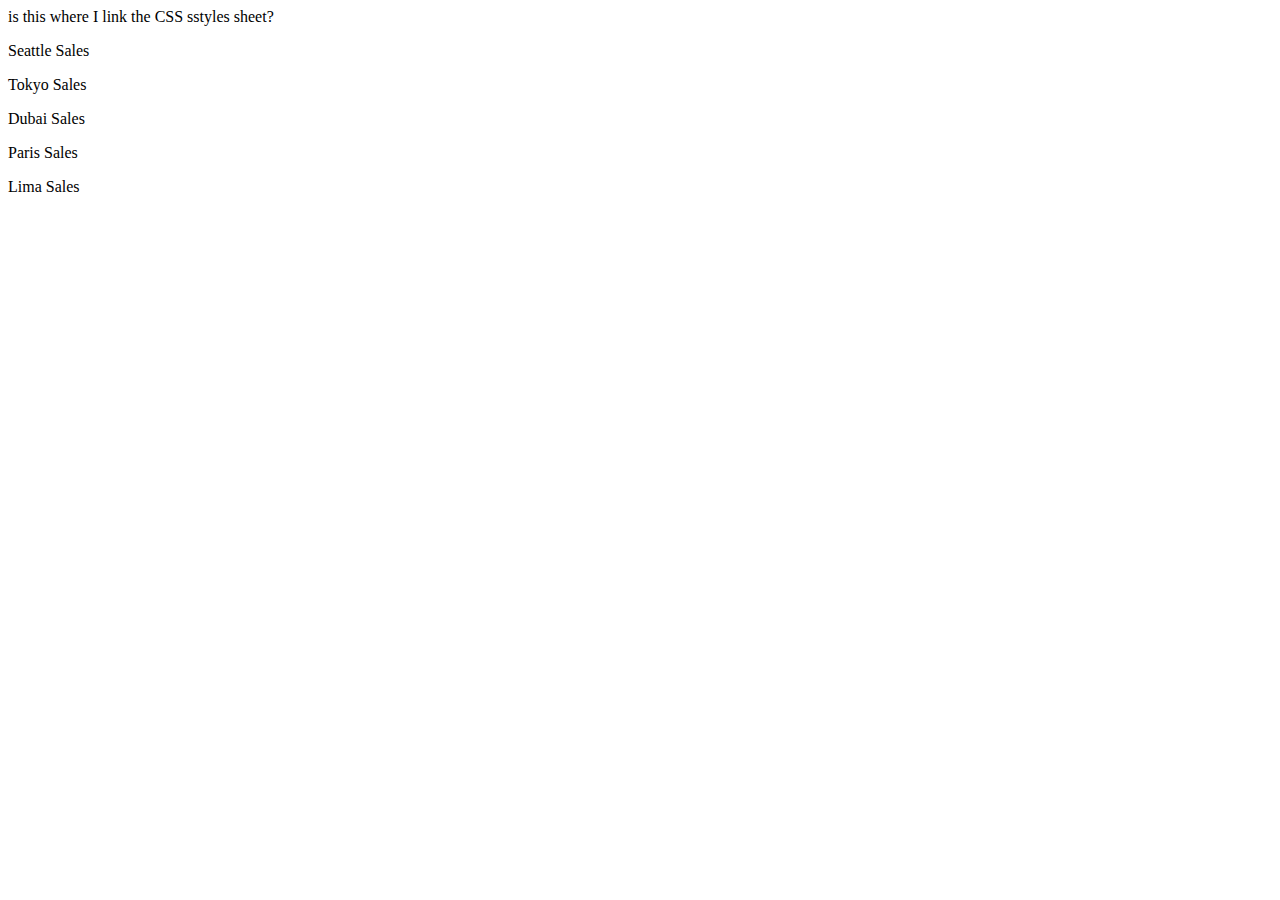
==== sales.html @ 0baf85d8 "class01 commit" ====
<!DOCTYPE html>

<head>
    <title>Sales Page</title>
    is this where I link the CSS sstyles sheet?
</head>

<body>
    <main>
        <div id="Seattle">
            <p> Seattle Sales
            <ul>

            </ul>
        </p>
    </div>
        <div id="Tokyo">
            <p> Tokyo Sales
            <ul>

            </ul>
        </p>
    </div>
        <div id="Dubai">
            <p> Dubai Sales
            <ul>

            </ul>
        </p>
    </div>
        <div id="Paris">
            <p> Paris Sales
            <ul>

            </ul>
        </p>
    </div>
        <div id="Lima">
            <p> Lima Sales
            <ul>

            </ul>
        </p>
    </div>
    </main>
</body>
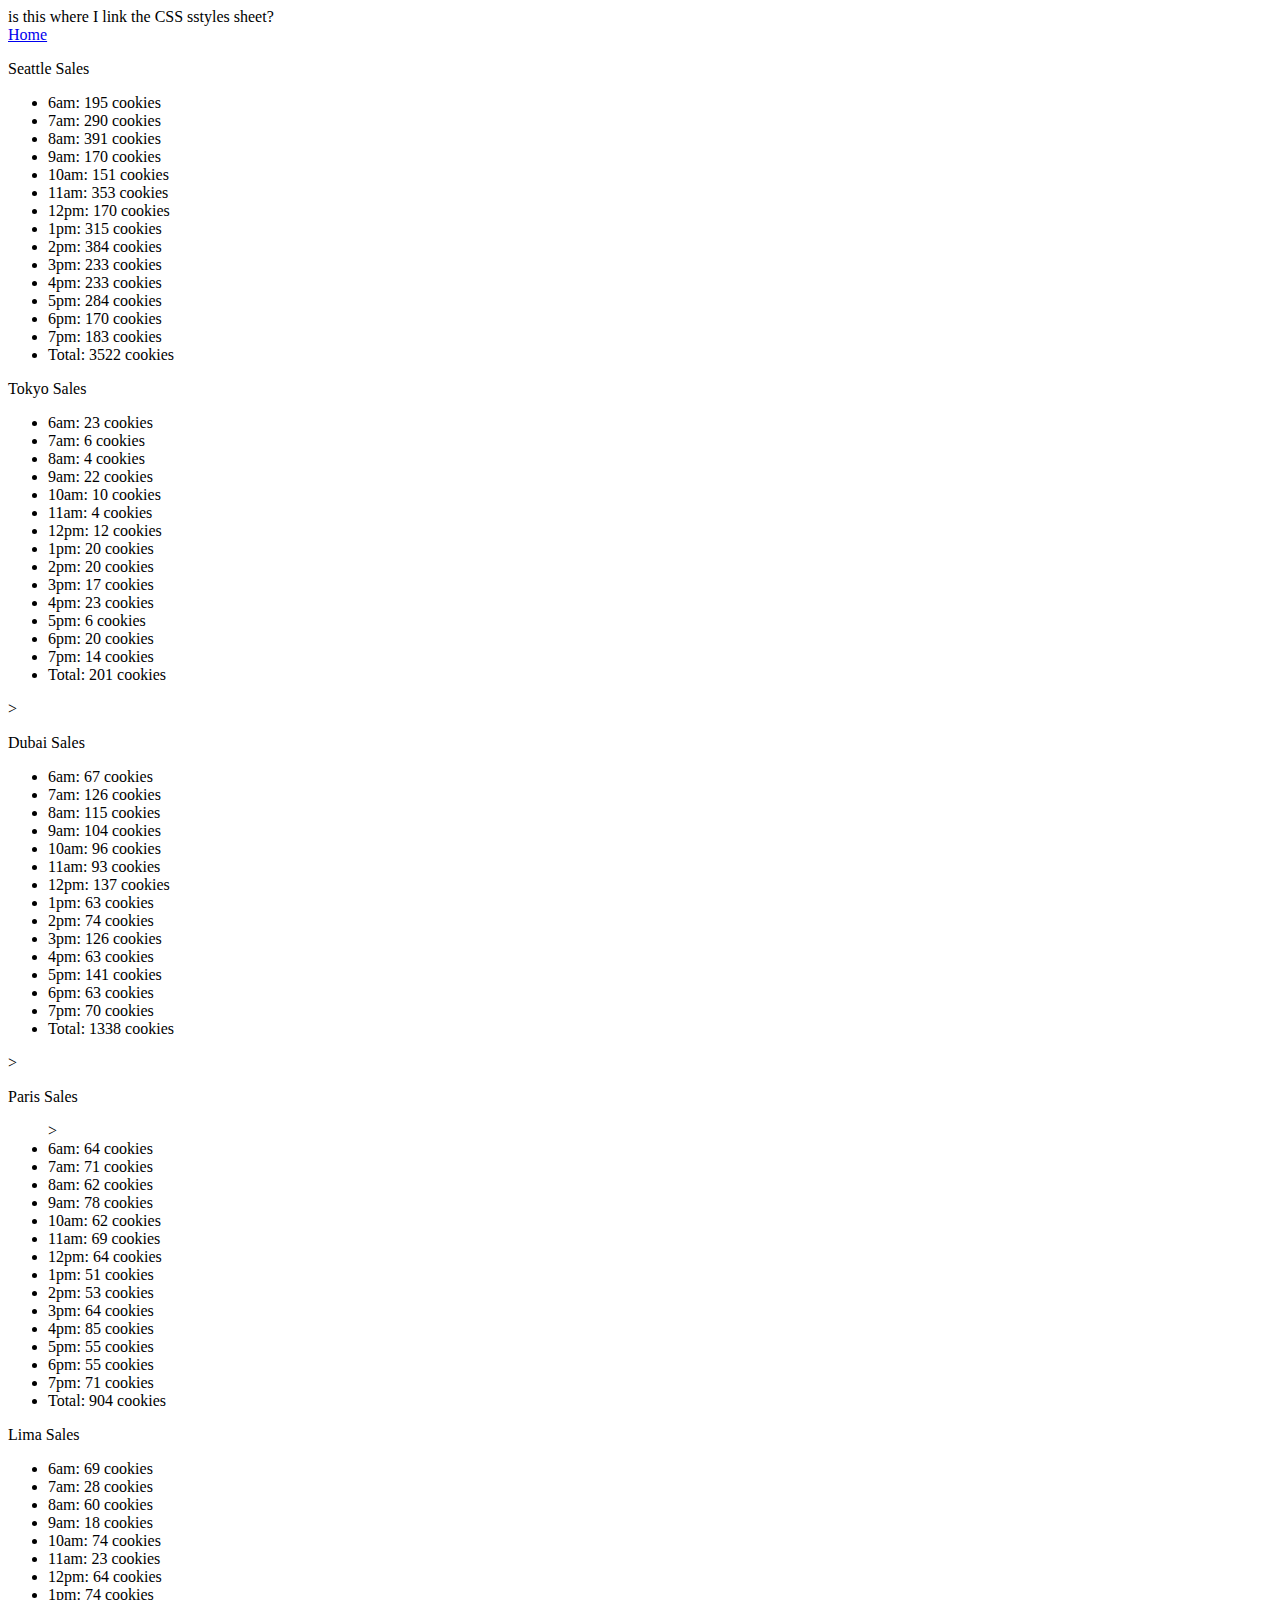
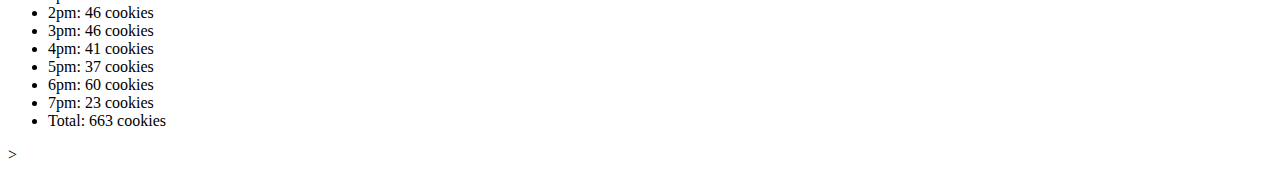
==== commit b3509e92: "class02 commit" ====
--- a/sales.html
+++ b/sales.html
@@ -6,41 +6,50 @@
 </head>
 
 <body>
+
     <main>
-        <div id="Seattle">
+        <a href="index.html">Home</a>
+        <div id="Seattle"> 
             <p> Seattle Sales
-            <ul>
+            <ul id="sealist">
 
             </ul>
         </p>
     </div>
         <div id="Tokyo">
             <p> Tokyo Sales
-            <ul>
+            <ul id="toklist"></ul>>
 
             </ul>
         </p>
     </div>
         <div id="Dubai">
             <p> Dubai Sales
-            <ul>
+            <ul id="dublist"></ul>>
 
             </ul>
         </p>
     </div>
         <div id="Paris">
             <p> Paris Sales
-            <ul>
+            <ul id="parlist"></ulid>>
 
             </ul>
         </p>
     </div>
         <div id="Lima">
             <p> Lima Sales
-            <ul>
+            <ul id="limlist"></ul>>
 
             </ul>
         </p>
     </div>
     </main>
+    
+    <footer>
+        
+    </footer>
+    
+    <script src="js/app.js"></script>
+
 </body>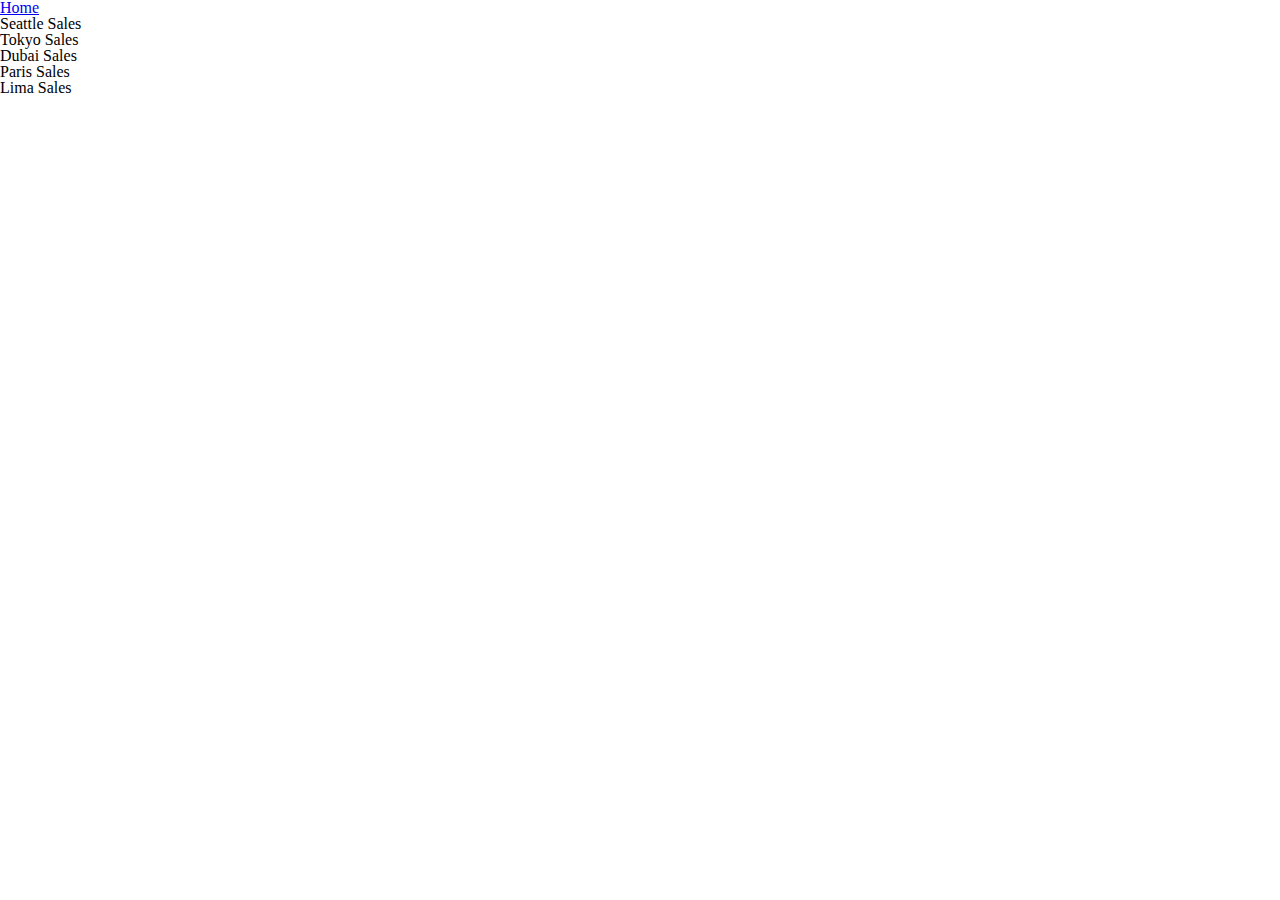
==== commit b36636b4: "lab07 commit" ====
--- a/sales.html
+++ b/sales.html
@@ -2,7 +2,8 @@
 
 <head>
     <title>Sales Page</title>
-    is this where I link the CSS sstyles sheet?
+    <link rel="stylesheet" type="text/css" href="css/reset.css">
+    <link rel="stylesheet" type="text/css" href="css/styles.css">
 </head>
 
 <body>
@@ -18,28 +19,28 @@
     </div>
         <div id="Tokyo">
             <p> Tokyo Sales
-            <ul id="toklist"></ul>>
+            <ul id="toklist"></ul>
 
             </ul>
         </p>
     </div>
         <div id="Dubai">
             <p> Dubai Sales
-            <ul id="dublist"></ul>>
+            <ul id="dublist"></ul>
 
             </ul>
         </p>
     </div>
         <div id="Paris">
             <p> Paris Sales
-            <ul id="parlist"></ulid>>
+            <ul id="parlist"></ulid>
 
             </ul>
         </p>
     </div>
         <div id="Lima">
             <p> Lima Sales
-            <ul id="limlist"></ul>>
+            <ul id="limlist"></ul>
 
             </ul>
         </p>
--- a/css/styles.css
+++ b/css/styles.css
@@ -0,0 +1,50 @@
+/* http://meyerweb.com/eric/tools/css/reset/ 
+   v2.0 | 20110126
+   License: none (public domain)
+*/
+
+html, body, div, span, applet, object, iframe,
+h1, h2, h3, h4, h5, h6, p, blockquote, pre,
+a, abbr, acronym, address, big, cite, code,
+del, dfn, em, img, ins, kbd, q, s, samp,
+small, strike, strong, sub, sup, tt, var,
+b, u, i, center,
+dl, dt, dd, ol, ul, li,
+fieldset, form, label, legend,
+table, caption, tbody, tfoot, thead, tr, th, td,
+article, aside, canvas, details, embed, 
+figure, figcaption, footer, header, hgroup, 
+menu, nav, output, ruby, section, summary,
+time, mark, audio, video {
+	margin: 0;
+	padding: 0;
+	border: 0;
+	font-size: 100%;
+	font: inherit;
+	vertical-align: baseline;
+}
+/* HTML5 display-role reset for older browsers */
+article, aside, details, figcaption, figure, 
+footer, header, hgroup, menu, nav, section {
+	display: block;
+}
+body {
+	line-height: 1;
+}
+ol, ul {
+	list-style: none;
+}
+blockquote, q {
+	quotes: none;
+}
+blockquote:before, blockquote:after,
+q:before, q:after {
+	content: '';
+	content: none;
+}
+table {
+	border-collapse: collapse;
+	border-spacing: 0;
+}
+
+
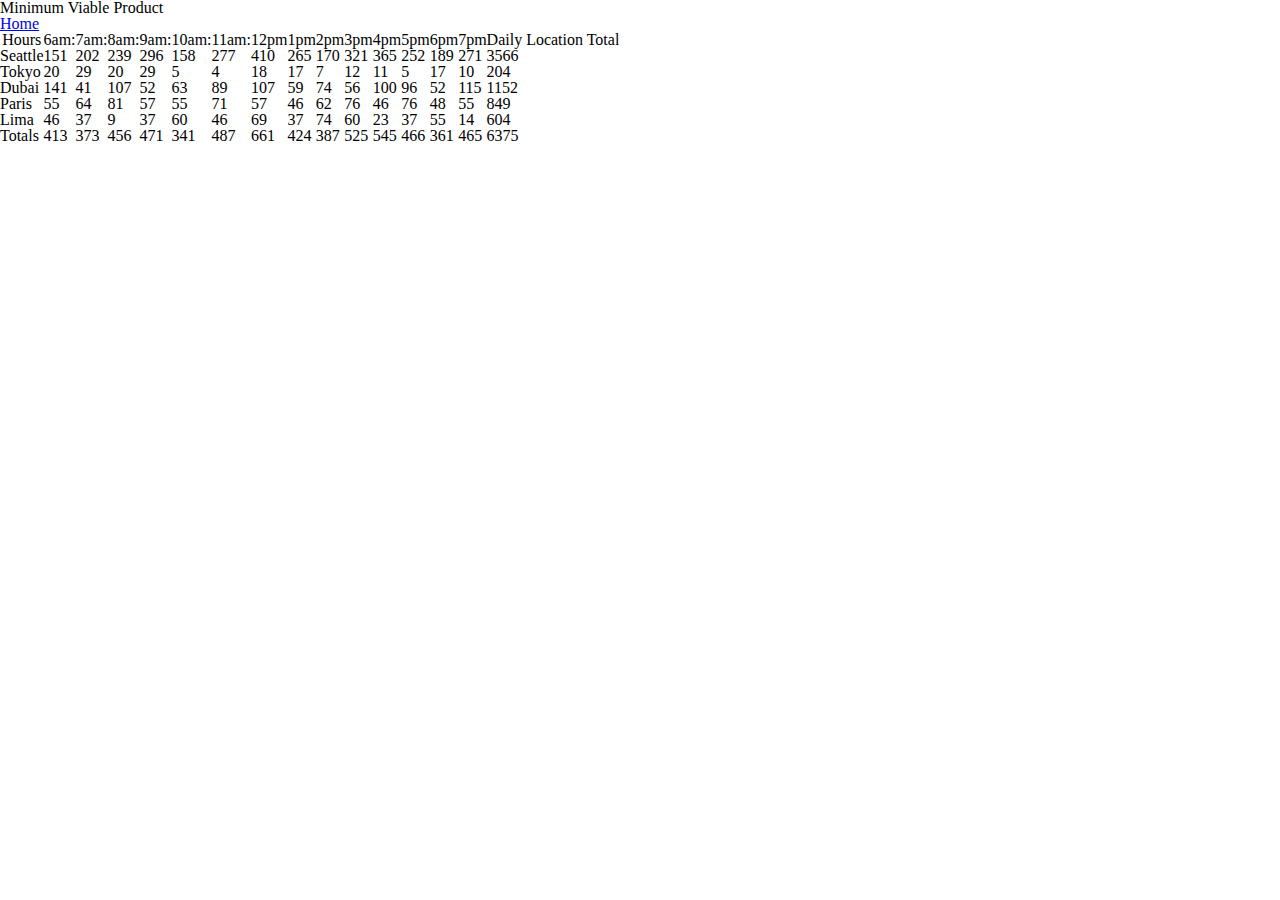
==== commit e3989f58: "lab07 commit" ====
--- a/sales.html
+++ b/sales.html
@@ -1,3 +1,4 @@
+
 <!DOCTYPE html>
 
 <head>
@@ -8,49 +9,39 @@
 
 <body>
 
-    <main>
+    <main><h1>Minimum Viable Product</h1>
         <a href="index.html">Home</a>
-        <div id="Seattle"> 
-            <p> Seattle Sales
-            <ul id="sealist">
 
-            </ul>
-        </p>
-    </div>
-        <div id="Tokyo">
-            <p> Tokyo Sales
-            <ul id="toklist"></ul>
+    <table>
+        <thead>
+            <tr id="tabhead">
 
-            </ul>
-        </p>
-    </div>
-        <div id="Dubai">
-            <p> Dubai Sales
-            <ul id="dublist"></ul>
+            </tr>
+        </thead>
+        <tbody>
+        <tr id="seatab">
+        </tr>
+        <tr id="toktab">
+        </tr>
+        <tr id="dubtab">
+        </tr>
+        <tr id="partab">
+        </tr>
+        <tr id="limtab">
+        </tr>
+        </tbody>
+        <tfoot>
+        <tr id="tottab">
+        </tr>
+        </tfoot>
+    </table>
 
-            </ul>
-        </p>
-    </div>
-        <div id="Paris">
-            <p> Paris Sales
-            <ul id="parlist"></ulid>
-
-            </ul>
-        </p>
-    </div>
-        <div id="Lima">
-            <p> Lima Sales
-            <ul id="limlist"></ul>
-
-            </ul>
-        </p>
-    </div>
     </main>
     
     <footer>
         
     </footer>
-    
     <script src="js/app.js"></script>
 
-</body>+</body>
+
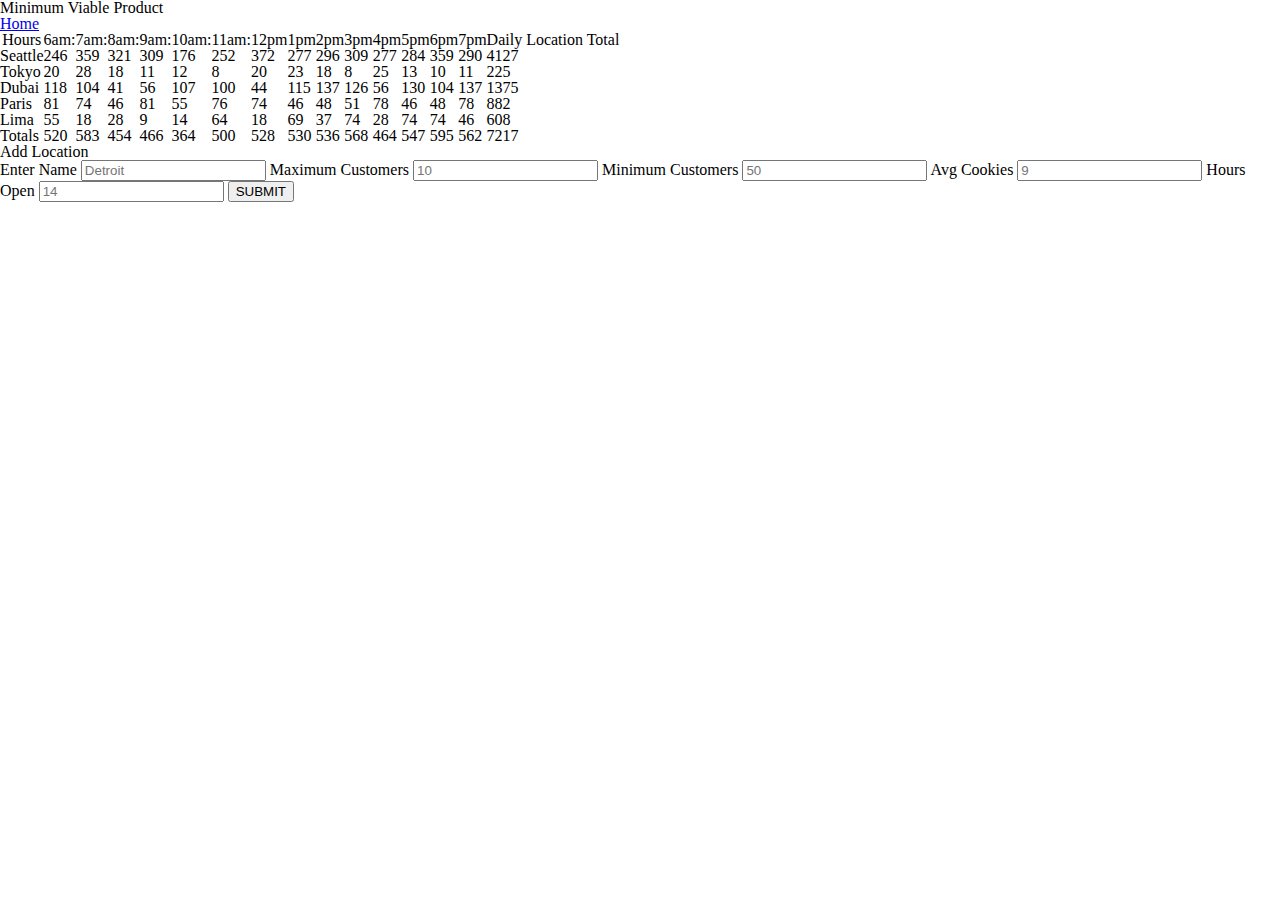
==== commit 70540ff4: "lab09 commit, got new location form to work!" ====
--- a/sales.html
+++ b/sales.html
@@ -18,7 +18,7 @@
 
             </tr>
         </thead>
-        <tbody>
+        <tbody id="table">
         <tr id="seatab">
         </tr>
         <tr id="toktab">
@@ -35,6 +35,31 @@
         </tr>
         </tfoot>
     </table>
+    <form id="userForm">
+    
+        <fieldset>
+            <legend>Add Location</legend>
+            <label>Enter Name</label>
+            <input id="locName" type = "text" placeholder="Detroit">
+    
+            <label>Maximum Customers</label>
+            <input id="maxCust" type = "number" placeholder="10">
+    
+            <label>Minimum Customers</label>
+            <input id="minCust" type = "number" placeholder="50">
+
+            <label>Avg Cookies</label>
+            <input id="avgCookies" type = "number" placeholder="9">
+
+            <label>Hours Open</label>
+            <input id="hoursOpen" type = "number" placeholder="14">
+
+    
+            <button value="submit">SUBMIT</button>
+        </fieldset>
+    
+    </form>
+
 
     </main>
     
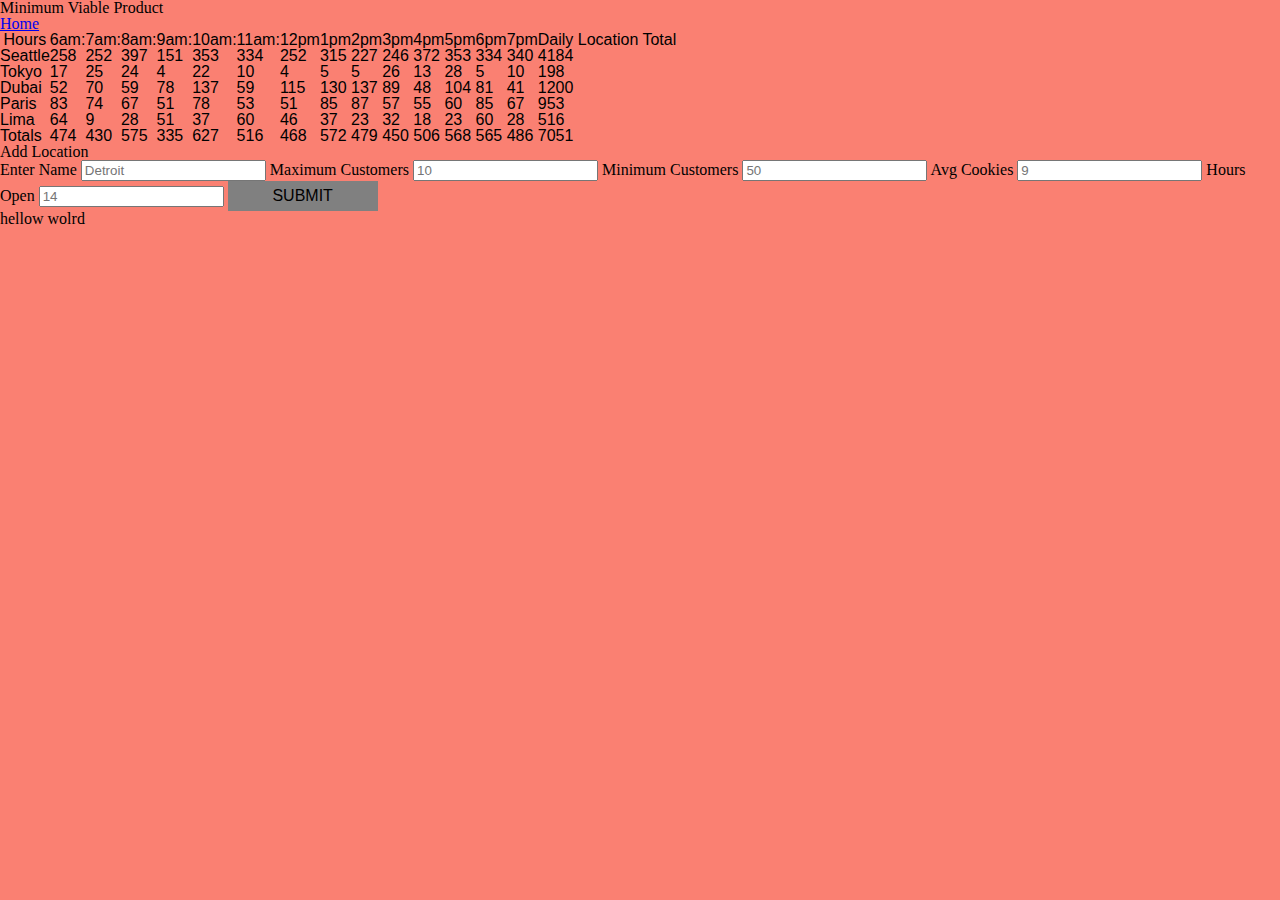
==== commit ce2d7f9b: "lab10b MVP" ====
--- a/sales.html
+++ b/sales.html
@@ -40,19 +40,19 @@
         <fieldset>
             <legend>Add Location</legend>
             <label>Enter Name</label>
-            <input id="locName" type = "text" placeholder="Detroit">
+            <input id="locName" type = "text" placeholder="Detroit" required="required">
     
             <label>Maximum Customers</label>
-            <input id="maxCust" type = "number" placeholder="10">
+            <input id="maxCust" type = "number" placeholder="10" required="required">
     
             <label>Minimum Customers</label>
-            <input id="minCust" type = "number" placeholder="50">
+            <input id="minCust" type = "number" placeholder="50" required="required">
 
             <label>Avg Cookies</label>
-            <input id="avgCookies" type = "number" placeholder="9">
+            <input id="avgCookies" type = "number" step="0.01" placeholder="9" required="required">
 
             <label>Hours Open</label>
-            <input id="hoursOpen" type = "number" placeholder="14">
+            <input id="hoursOpen" type = "number" placeholder="14" required="required">
 
     
             <button value="submit">SUBMIT</button>
--- a/css/styles.css
+++ b/css/styles.css
@@ -1,50 +1,138 @@
-/* http://meyerweb.com/eric/tools/css/reset/ 
-   v2.0 | 20110126
-   License: none (public domain)
-*/
+/* * {
+	outline: 1px solid black;
+    box-sizing: border-box;
+} */
 
-html, body, div, span, applet, object, iframe,
-h1, h2, h3, h4, h5, h6, p, blockquote, pre,
-a, abbr, acronym, address, big, cite, code,
-del, dfn, em, img, ins, kbd, q, s, samp,
-small, strike, strong, sub, sup, tt, var,
-b, u, i, center,
-dl, dt, dd, ol, ul, li,
-fieldset, form, label, legend,
-table, caption, tbody, tfoot, thead, tr, th, td,
-article, aside, canvas, details, embed, 
-figure, figcaption, footer, header, hgroup, 
-menu, nav, output, ruby, section, summary,
-time, mark, audio, video {
-	margin: 0;
-	padding: 0;
-	border: 0;
-	font-size: 100%;
-	font: inherit;
-	vertical-align: baseline;
-}
-/* HTML5 display-role reset for older browsers */
-article, aside, details, figcaption, figure, 
-footer, header, hgroup, menu, nav, section {
-	display: block;
-}
 body {
-	line-height: 1;
-}
-ol, ul {
-	list-style: none;
-}
-blockquote, q {
-	quotes: none;
-}
-blockquote:before, blockquote:after,
-q:before, q:after {
-	content: '';
-	content: none;
-}
-table {
-	border-collapse: collapse;
-	border-spacing: 0;
+	background-color: salmon;
 }
 
 
+header {
+	position: relative;
+	margin: auto;
+	text-align: center;
+}
+
+header h1 {
+	position: absolute;
+	font-family: 'Yellowtail', cursive;	font-size: 40px;
+	font-size: 60px;
+	color: darkslategrey;
+	top: 60%;
+	left: 50%;
+	transform: translate(-50%, -50%);
+}
+
+header img {
+
+}
+
+ul {
+	margin-left: 400px;
+	list-style-type: none;
+	margin: 0;
+	padding: 0;
+	overflow: hidden;
+	background-color: #333;
+	text-align: center;
+}
+
+nav ul li {
+	margin:auto;
+	display: inline-block;
+	text-align: center;
+}
+
+li a {
+	display: block;
+	color: white;
+	text-align: center;
+	padding: 14px 16px;
+	text-decoration: none;
+}
+
+li a:hover {
+	background-color: #111;
+}
+
+.active {
+	background-color: saddlebrown;
+}
+
+#pagebody{
+max-width: 80%;
+margin: auto;
+}
+
+div h1 {
+	font-family: Georgia, 'Times New Roman', Times, serif;
+	font-size: 20px;
+}
+
+h2 {
+	font-family: Georgia, 'Times New Roman', Times, serif;
+	font-size: 20px;
+}
+#ordercontainer{
+	display: inline-block;
+	margin-right: 10%;
+}
+
+#ordercontainer p {
+	margin-top: -40px;
+
+}
+
+#ordercontainer button {
+	display: inline-block;
+}
+
+button{
+    font-family: Arial, Helvetica, sans-serif; 
+    background-color: grey;
+    font-size:16px;
+    border:none;
+    transition-duration:350ms;
+    width:150px;
+    height:30px;
+}
+
+button:hover{
+    background-color: aqua;
+}
+
+#merchcontainer {
+	display: inline-block;
+}
+
+#locationcontainer{
+	text-align: center;
+}
+
+#locationcontainer h1{
+	margin-left: 40px;
+	text-align: left;
+}
+#locationcontainer h2 {
+	outline: 1px solid black;
+    box-sizing: border-box;
+}
+
+#locationcontainer section {
+	display: inline-block;
+	margin: auto;
+	font-family: Georgia, 'Times New Roman', Times, serif;
+	font-size: 20px;
+	outline: 1px solid black;
+    box-sizing: border-box;
+}
+
+
+#storycontainer img {
+	max-width: 250px;;
+}
+
+table {
+	font-family: Arial, Helvetica, sans-serif;
+}